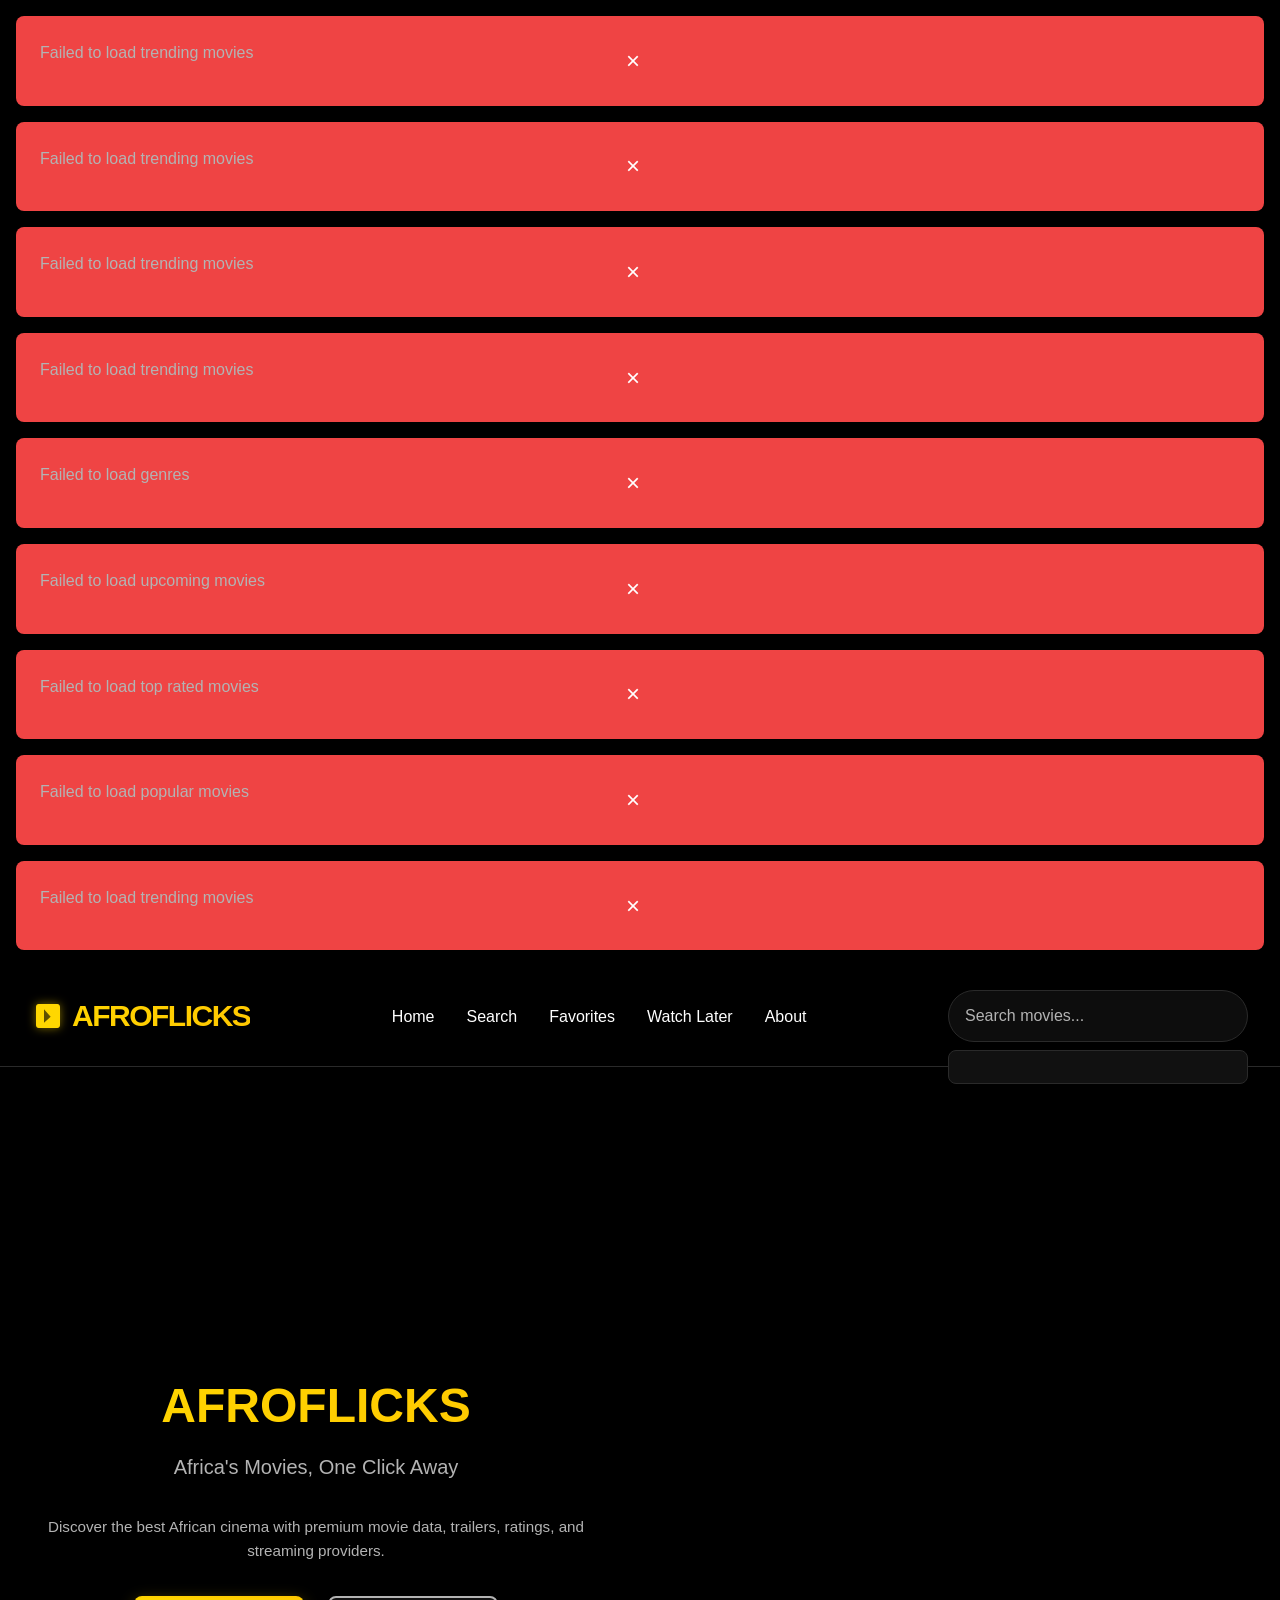
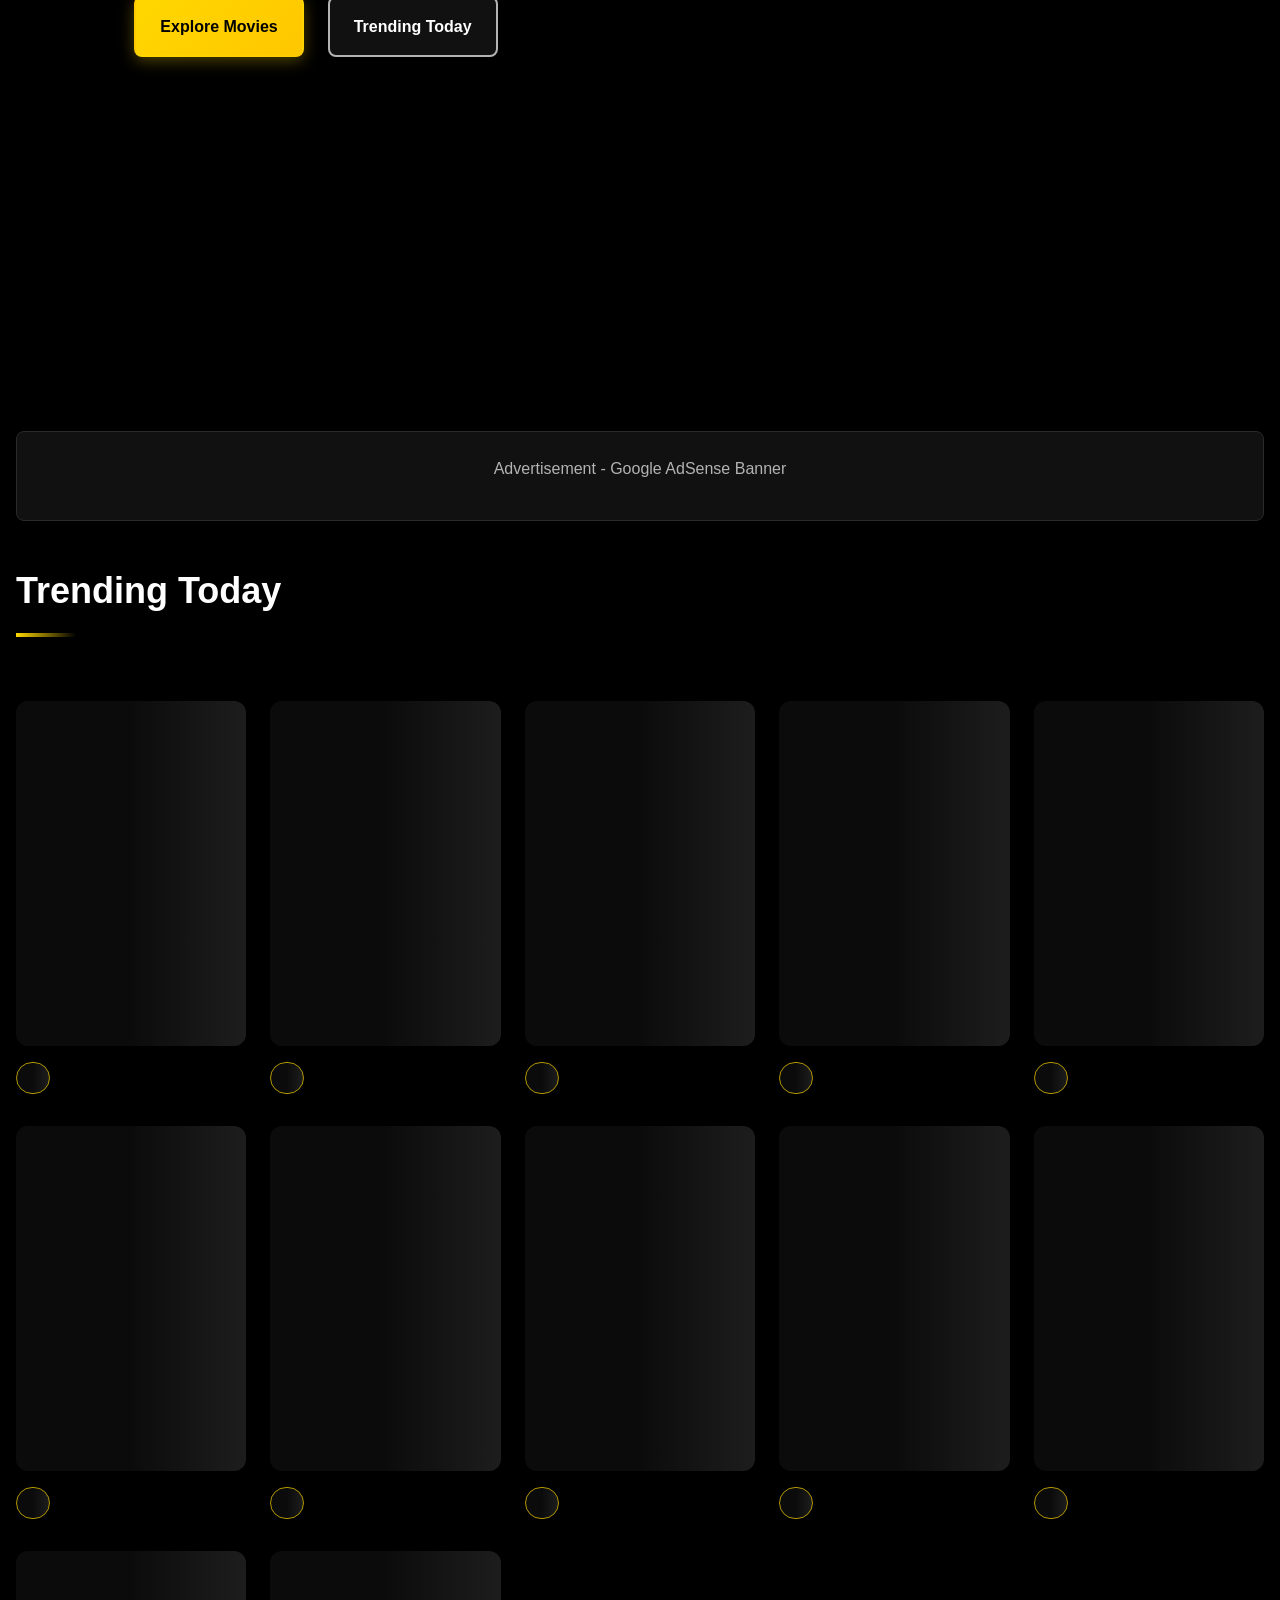
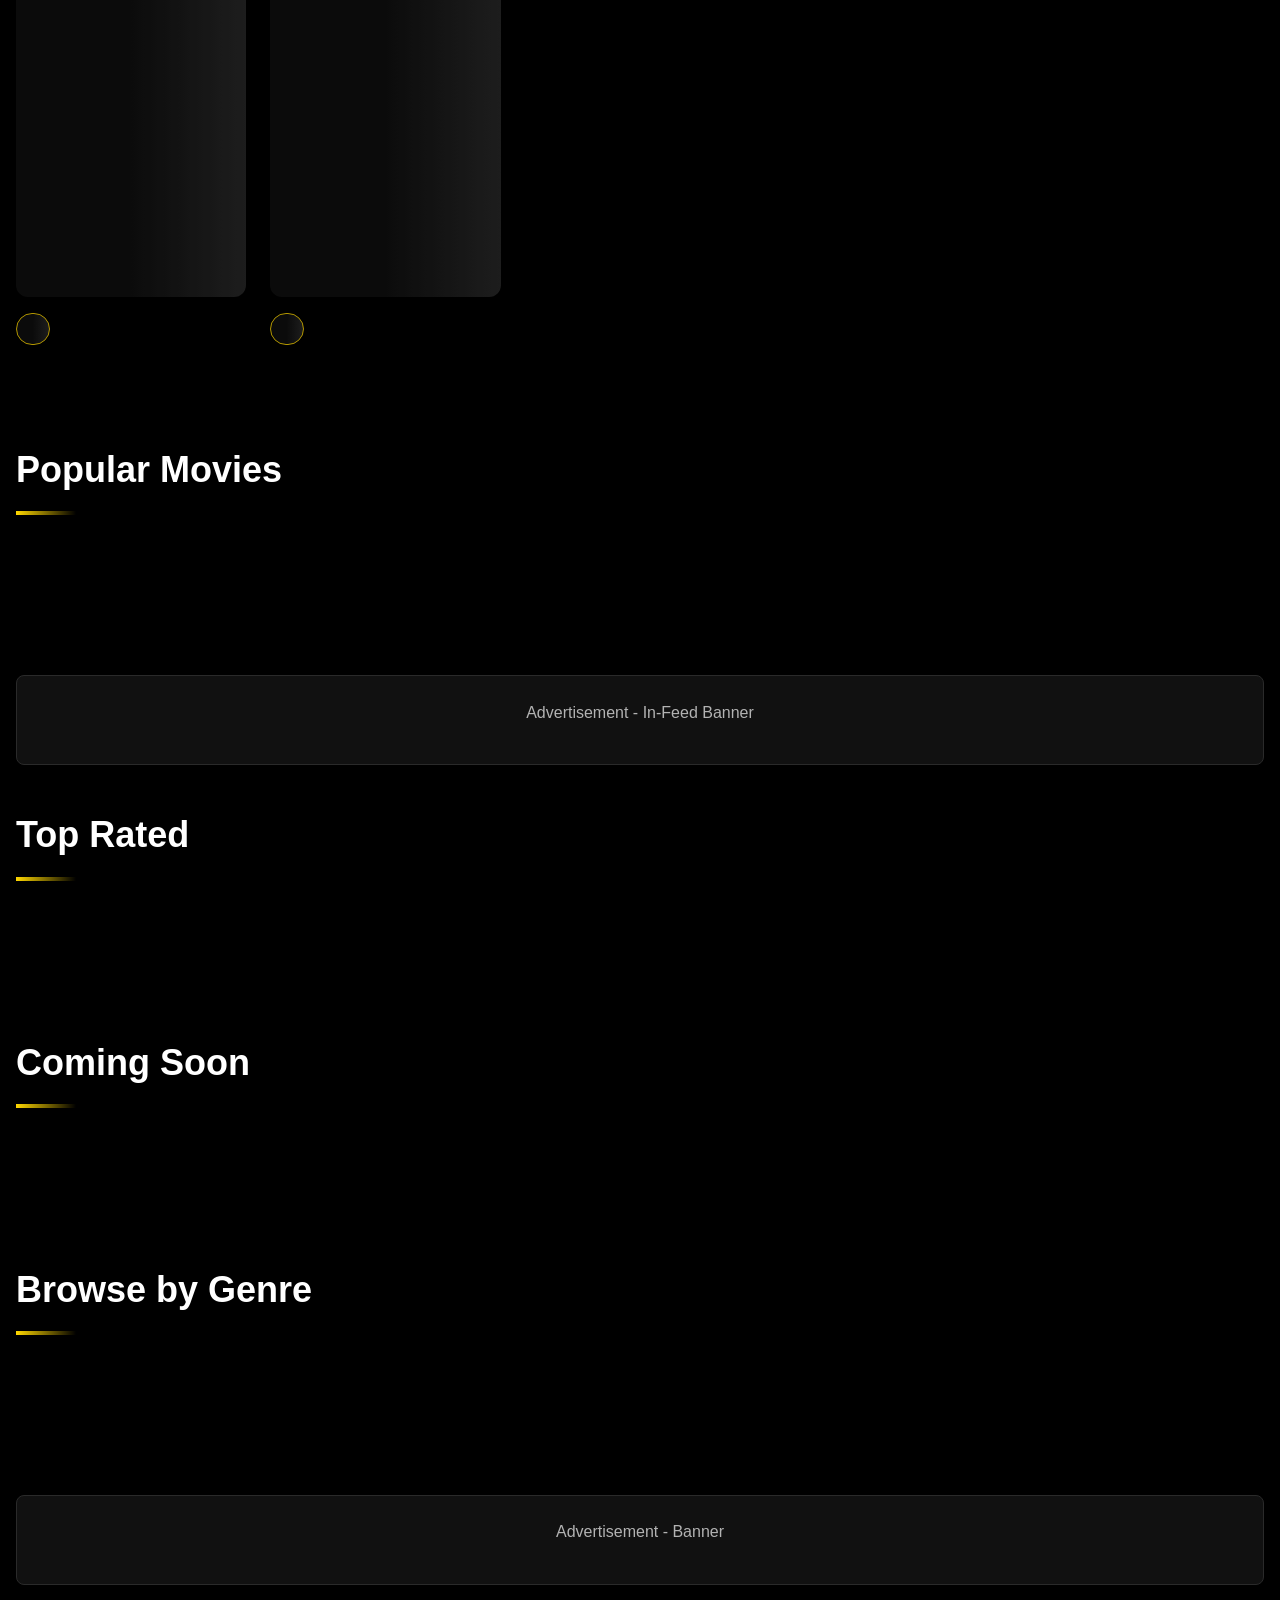
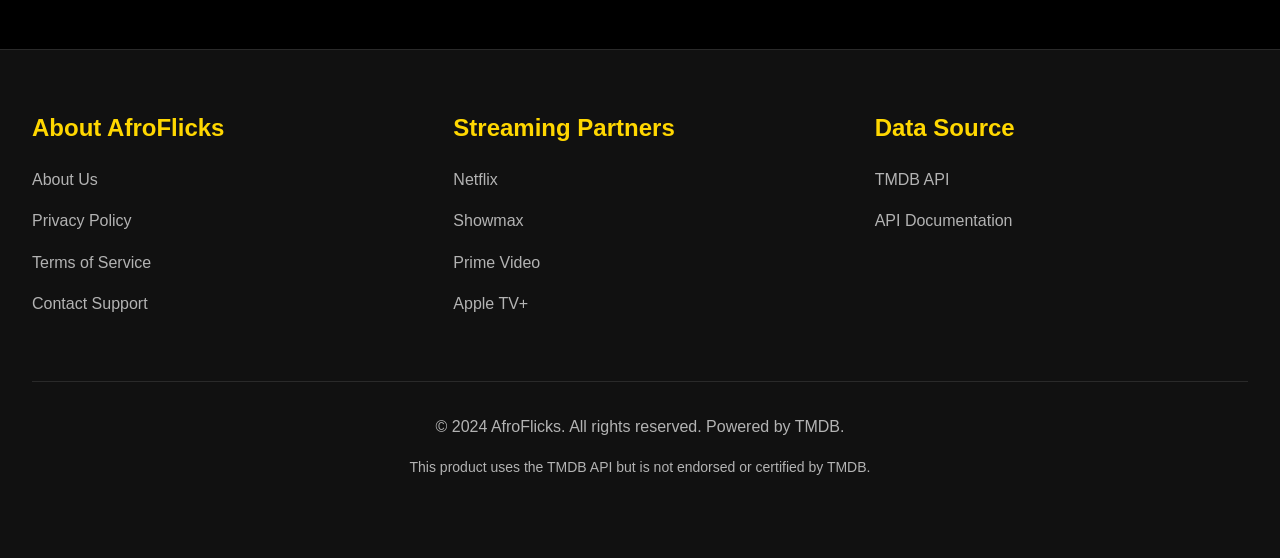
==== index.html @ 107f75e7 "first commit" ====
<!DOCTYPE html>
<html lang="en">
<head>
  <meta charset="UTF-8">
  <meta name="viewport" content="width=device-width, initial-scale=1.0">
  <meta name="description" content="AfroFlicks - Africa's Movies, One Click Away. Discover African movies and stream your favorites. Premium movie discovery platform with ratings, trailers, and streaming providers.">
  <meta name="keywords" content="African movies, streaming, TMDB, movie discovery, trailers">
  <meta name="theme-color" content="#000000">
  <meta name="mobile-web-app-capable" content="yes">
  <meta name="apple-mobile-web-app-capable" content="yes">
  <meta name="apple-mobile-web-app-status-bar-style" content="black-translucent">
  <meta property="og:title" content="AfroFlicks - Africa's Movies, One Click Away">
  <meta property="og:description" content="Discover African movies and stream your favorites. Premium movie discovery platform.">
  <meta property="og:type" content="website">
  <meta property="og:url" content="https://afroflicks.com">
  <meta name="twitter:card" content="summary_large_image">
  <meta name="twitter:title" content="AfroFlicks - Africa's Movies, One Click Away">
  <meta name="twitter:description" content="Discover African movies and stream your favorites. Premium movie discovery platform.">
  <link rel="canonical" href="https://afroflicks.com">
  <link rel="manifest" href="/manifest.json">
  <link rel="icon" type="image/png" sizes="32x32" href="/assets/icons/favicon-32x32.png">
  <link rel="icon" type="image/png" sizes="16x16" href="/assets/icons/favicon-16x16.png">
  <link rel="apple-touch-icon" href="/assets/icons/apple-touch-icon.png">
  <link rel="stylesheet" href="/assets/css/style.css">
  <title>AfroFlicks - Africa's Movies, One Click Away</title>
  <script type="application/ld+json">
  {
    "@context": "https://schema.org",
    "@type": "WebSite",
    "name": "AfroFlicks",
    "url": "https://afroflicks.com",
    "description": "Africa's premium movie discovery platform",
    "potentialAction": {
      "@type": "SearchAction",
      "target": "https://afroflicks.com/search.html?q={search_term_string}",
      "query-input": "required name=search_term_string"
    }
  }
  </script>
</head>
<body>
  <!-- Header -->
  <header role="banner">
    <div class="container">
      <div class="header-container">
        <a href="/" class="logo" aria-label="AfroFlicks home">
          <svg viewBox="0 0 24 24" fill="currentColor" xmlns="http://www.w3.org/2000/svg">
            <path d="M19 3H5c-1.1 0-2 .9-2 2v14c0 1.1.9 2 2 2h14c1.1 0 2-.9 2-2V5c0-1.1-.9-2-2-2zm-5 9.5L9 17V7l5 5.5z"/>
          </svg>
          <span>AFROFLICKS</span>
        </a>

        <nav role="navigation" aria-label="Main navigation">
          <a href="/" class="nav-link">Home</a>
          <a href="/search.html" class="nav-link">Search</a>
          <a href="/favorites.html" class="nav-link">Favorites</a>
          <a href="/watchlater.html" class="nav-link">Watch Later</a>
          <a href="/about.html" class="nav-link">About</a>
        </nav>

        <div class="search-bar">
          <input 
            type="text" 
            id="search-input" 
            placeholder="Search movies..." 
            aria-label="Search for movies"
            autocomplete="off"
          >
          <div id="search-results" aria-live="polite" aria-label="Search results"></div>
        </div>
      </div>
    </div>
  </header>

  <!-- Hero Section -->
  <section class="hero" aria-label="Featured movie">
    <div class="hero-background" id="hero-backdrop"></div>
    <div class="container">
      <div class="hero-content">
        <h1>AFROFLICKS</h1>
        <p>Africa's Movies, One Click Away</p>
        <p style="font-size: 0.95rem; color: var(--color-text-secondary); margin-bottom: var(--spacing-xl);">
          Discover the best African cinema with premium movie data, trailers, ratings, and streaming providers.
        </p>
        <div class="hero-actions">
          <a href="#trending" class="btn btn-primary">Explore Movies</a>
          <a href="#popular" class="btn btn-secondary">Trending Today</a>
        </div>
      </div>
    </div>
  </section>

  <!-- Main Content -->
  <main role="main">
    <div class="container">
      <!-- Ad Banner -->
      <div style="margin-bottom: var(--spacing-2xl); min-height: 90px; background-color: var(--color-bg-surface); border: 1px solid var(--color-border); border-radius: 0.5rem; display: flex; align-items: center; justify-content: center; color: var(--color-text-secondary);">
        <p>Advertisement - Google AdSense Banner</p>
      </div>

      <!-- Trending Today -->
      <section class="section" id="trending">
        <h2 class="section-title">Trending Today</h2>
        <div class="movies-grid" id="trending-movies"></div>
        <div id="infinite-scroll-sentinel"></div>
      </section>

      <!-- Popular Movies -->
      <section class="section" id="popular">
        <h2 class="section-title">Popular Movies</h2>
        <div class="movies-grid" id="popular-movies"></div>
      </section>

      <!-- Ad Banner -->
      <div style="margin: var(--spacing-2xl) 0; min-height: 90px; background-color: var(--color-bg-surface); border: 1px solid var(--color-border); border-radius: 0.5rem; display: flex; align-items: center; justify-content: center; color: var(--color-text-secondary);">
        <p>Advertisement - In-Feed Banner</p>
      </div>

      <!-- Top Rated -->
      <section class="section">
        <h2 class="section-title">Top Rated</h2>
        <div class="movies-grid" id="top-rated-movies"></div>
      </section>

      <!-- Coming Soon -->
      <section class="section">
        <h2 class="section-title">Coming Soon</h2>
        <div class="movies-grid" id="upcoming-movies"></div>
      </section>

      <!-- Genres Section -->
      <section class="section">
        <h2 class="section-title">Browse by Genre</h2>
        <div class="movies-grid" id="genres-container"></div>
      </section>

      <!-- Ad Banner -->
      <div style="margin: var(--spacing-2xl) 0; min-height: 90px; background-color: var(--color-bg-surface); border: 1px solid var(--color-border); border-radius: 0.5rem; display: flex; align-items: center; justify-content: center; color: var(--color-text-secondary);">
        <p>Advertisement - Banner</p>
      </div>
    </div>
  </main>

  <!-- Footer -->
  <footer role="contentinfo">
    <div class="container">
      <div class="footer-content">
        <div class="footer-section">
          <h4>About AfroFlicks</h4>
          <ul>
            <li><a href="/about.html">About Us</a></li>
            <li><a href="/privacy.html">Privacy Policy</a></li>
            <li><a href="/privacy.html">Terms of Service</a></li>
            <li><a href="mailto:support@afroflicks.com">Contact Support</a></li>
          </ul>
        </div>
        <div class="footer-section">
          <h4>Streaming Partners</h4>
          <ul>
            <li><a href="https://www.netflix.com" target="_blank" rel="noopener">Netflix</a></li>
            <li><a href="https://www.showmax.com" target="_blank" rel="noopener">Showmax</a></li>
            <li><a href="https://www.amazon.com/Prime-Video/" target="_blank" rel="noopener">Prime Video</a></li>
            <li><a href="https://www.apple.com/apple-tv-plus/" target="_blank" rel="noopener">Apple TV+</a></li>
          </ul>
        </div>
        <div class="footer-section">
          <h4>Data Source</h4>
          <ul>
            <li><a href="https://www.themoviedb.org/" target="_blank" rel="noopener">TMDB API</a></li>
            <li><a href="https://www.themoviedb.org/settings/api" target="_blank" rel="noopener">API Documentation</a></li>
          </ul>
        </div>
      </div>
      <div class="footer-bottom">
        <p>&copy; 2024 AfroFlicks. All rights reserved. Powered by TMDB.</p>
        <p style="font-size: 0.875rem;">This product uses the TMDB API but is not endorsed or certified by TMDB.</p>
      </div>
    </div>
  </footer>

  <!-- Sticky Mobile Banner -->
  <div style="position: fixed; bottom: 0; left: 0; right: 0; height: 60px; background-color: var(--color-bg-surface); border-top: 1px solid var(--color-border); display: none; align-items: center; justify-content: center; color: var(--color-text-secondary); z-index: 50; max-width: 480px;">
    <p>Advertisement - Sticky Mobile Banner</p>
  </div>

  <script src="/assets/js/config.js"></script>
  <script src="/assets/js/app.js"></script>
  <script src="/assets/js/index.js"></script>
</body>
</html>
---- assets/css/style.css ----
/**
 * AfroFlicks - Main Stylesheet
 * Premium streaming platform CSS
 */

:root {
  /* Colors */
  --color-bg-primary: #000000;
  --color-bg-surface: #111111;
  --color-accent-gold: #FFD700;
  --color-text-primary: #FFFFFF;
  --color-text-secondary: #B3B3B3;
  --color-success: #10B981;
  --color-error: #EF4444;
  --color-warning: #F59E0B;
  --color-border: #2A2A2A;

  /* Typography */
  --font-primary: 'Segoe UI', Tahoma, Geneva, Verdana, sans-serif;
  --font-size-h1: 3rem;
  --font-size-h2: 2.25rem;
  --font-size-h3: 1.875rem;
  --font-size-h4: 1.5rem;
  --font-size-h5: 1.25rem;
  --font-size-h6: 1rem;
  --font-size-body: 1rem;
  --font-size-small: 0.875rem;

  /* Spacing */
  --spacing-xs: 0.25rem;
  --spacing-sm: 0.5rem;
  --spacing-md: 1rem;
  --spacing-lg: 1.5rem;
  --spacing-xl: 2rem;
  --spacing-2xl: 3rem;
  --spacing-3xl: 4rem;

  /* Transitions */
  --transition-fast: 150ms ease-in-out;
  --transition-normal: 300ms ease-in-out;
  --transition-slow: 500ms ease-in-out;

  /* Shadows */
  --shadow-sm: 0 1px 2px rgba(0, 0, 0, 0.05);
  --shadow-md: 0 4px 6px rgba(0, 0, 0, 0.1);
  --shadow-lg: 0 10px 15px rgba(0, 0, 0, 0.1);
  --shadow-xl: 0 20px 25px rgba(0, 0, 0, 0.1);
  --shadow-gold: 0 0 20px rgba(255, 215, 0, 0.3);

  /* Z-index */
  --z-dropdown: 100;
  --z-sticky: 200;
  --z-fixed: 300;
  --z-modal: 400;
  --z-tooltip: 500;
}

/* Global Reset */
* {
  margin: 0;
  padding: 0;
  box-sizing: border-box;
}

html {
  scroll-behavior: smooth;
  font-size: 16px;
}

body {
  font-family: var(--font-primary);
  background-color: var(--color-bg-primary);
  color: var(--color-text-primary);
  line-height: 1.6;
  overflow-x: hidden;
}

/* Typography */
h1, h2, h3, h4, h5, h6 {
  font-weight: 600;
  line-height: 1.2;
  margin-bottom: var(--spacing-md);
}

h1 { font-size: var(--font-size-h1); }
h2 { font-size: var(--font-size-h2); }
h3 { font-size: var(--font-size-h3); }
h4 { font-size: var(--font-size-h4); }
h5 { font-size: var(--font-size-h5); }
h6 { font-size: var(--font-size-h6); }

p {
  margin-bottom: var(--spacing-md);
  color: var(--color-text-secondary);
}

a {
  color: var(--color-accent-gold);
  text-decoration: none;
  transition: color var(--transition-fast);
}

a:hover {
  color: var(--color-text-primary);
}

/* Buttons */
.btn {
  display: inline-flex;
  align-items: center;
  justify-content: center;
  gap: var(--spacing-sm);
  padding: var(--spacing-md) var(--spacing-lg);
  border: 2px solid transparent;
  border-radius: 0.5rem;
  font-size: var(--font-size-body);
  font-weight: 600;
  cursor: pointer;
  transition: all var(--transition-normal);
  text-decoration: none;
  white-space: nowrap;
}

.btn:active {
  transform: scale(0.98);
}

.btn-primary {
  background: linear-gradient(135deg, var(--color-accent-gold) 0%, #FFC700 100%);
  color: var(--color-bg-primary);
  box-shadow: 0 4px 15px rgba(255, 215, 0, 0.3);
}

.btn-primary:hover {
  transform: translateY(-2px);
  box-shadow: 0 6px 20px rgba(255, 215, 0, 0.4);
}

.btn-secondary {
  background-color: var(--color-bg-surface);
  color: var(--color-text-primary);
  border-color: var(--color-text-secondary);
}

.btn-secondary:hover {
  background-color: var(--color-border);
  border-color: var(--color-accent-gold);
}

.btn-ghost {
  background: transparent;
  color: var(--color-accent-gold);
  border-color: var(--color-accent-gold);
}

.btn-ghost:hover {
  background-color: rgba(255, 215, 0, 0.1);
}

.btn-sm {
  padding: var(--spacing-sm) var(--spacing-md);
  font-size: var(--font-size-small);
}

.btn-lg {
  padding: var(--spacing-lg) var(--spacing-2xl);
  font-size: 1.125rem;
}

/* Forms */
input[type="text"],
input[type="email"],
input[type="password"],
input[type="number"],
textarea,
select {
  width: 100%;
  padding: var(--spacing-md);
  background-color: var(--color-bg-surface);
  border: 1px solid var(--color-border);
  border-radius: 0.5rem;
  color: var(--color-text-primary);
  font-family: inherit;
  font-size: var(--font-size-body);
  transition: border-color var(--transition-normal);
}

input[type="text"]:focus,
input[type="email"]:focus,
input[type="password"]:focus,
input[type="number"]:focus,
textarea:focus,
select:focus {
  outline: none;
  border-color: var(--color-accent-gold);
  box-shadow: 0 0 0 3px rgba(255, 215, 0, 0.1);
}

input[type="text"]::placeholder,
textarea::placeholder {
  color: var(--color-text-secondary);
}

textarea {
  resize: vertical;
  min-height: 120px;
}

/* Layout */
.container {
  width: 100%;
  max-width: 1440px;
  margin: 0 auto;
  padding: 0 var(--spacing-md);
}

.grid {
  display: grid;
  gap: var(--spacing-lg);
}

.grid-2 { grid-template-columns: repeat(2, 1fr); }
.grid-3 { grid-template-columns: repeat(3, 1fr); }
.grid-4 { grid-template-columns: repeat(4, 1fr); }
.grid-6 { grid-template-columns: repeat(6, 1fr); }

/* Header & Navigation */
header {
  background: linear-gradient(180deg, rgba(0, 0, 0, 0.8) 0%, rgba(0, 0, 0, 0.4) 100%);
  border-bottom: 1px solid var(--color-border);
  position: sticky;
  top: 0;
  z-index: var(--z-sticky);
  backdrop-filter: blur(10px);
}

.header-container {
  display: flex;
  align-items: center;
  justify-content: space-between;
  padding: var(--spacing-lg) var(--spacing-md);
}

.logo {
  font-size: var(--font-size-h3);
  font-weight: 900;
  letter-spacing: -0.05em;
  background: linear-gradient(135deg, var(--color-accent-gold) 0%, #FFC700 100%);
  -webkit-background-clip: text;
  -webkit-text-fill-color: transparent;
  background-clip: text;
  text-decoration: none;
  display: flex;
  align-items: center;
  gap: var(--spacing-sm);
  transition: transform var(--transition-normal);
}

.logo:hover {
  transform: scale(1.05);
  filter: drop-shadow(0 0 10px rgba(255, 215, 0, 0.5));
}

.logo svg {
  width: 32px;
  height: 32px;
  filter: drop-shadow(0 0 5px rgba(255, 215, 0, 0.5));
}

nav {
  display: flex;
  gap: var(--spacing-xl);
  align-items: center;
}

nav a {
  color: var(--color-text-primary);
  font-weight: 500;
  position: relative;
  transition: color var(--transition-normal);
}

nav a:hover {
  color: var(--color-accent-gold);
}

nav a::after {
  content: '';
  position: absolute;
  bottom: -4px;
  left: 0;
  width: 0;
  height: 2px;
  background: var(--color-accent-gold);
  transition: width var(--transition-normal);
}

nav a:hover::after {
  width: 100%;
}

.search-bar {
  flex: 1;
  max-width: 300px;
  position: relative;
}

.search-bar input {
  width: 100%;
  padding: var(--spacing-md);
  background-color: rgba(17, 17, 17, 0.8);
  border: 1px solid var(--color-border);
  border-radius: 999px;
  color: var(--color-text-primary);
  font-size: var(--font-size-body);
}

.search-bar input::placeholder {
  color: var(--color-text-secondary);
}

#search-results {
  position: absolute;
  top: 100%;
  left: 0;
  right: 0;
  background-color: var(--color-bg-surface);
  border: 1px solid var(--color-border);
  border-radius: 0.5rem;
  margin-top: var(--spacing-sm);
  max-height: 400px;
  overflow-y: auto;
  z-index: var(--z-dropdown);
  display: grid;
  grid-template-columns: repeat(auto-fill, minmax(100px, 1fr));
  gap: var(--spacing-sm);
  padding: var(--spacing-md);
}

/* Hero Section */
.hero {
  position: relative;
  height: 100vh;
  display: flex;
  align-items: center;
  justify-content: center;
  overflow: hidden;
  margin-bottom: var(--spacing-3xl);
}

.hero-background {
  position: absolute;
  top: 0;
  left: 0;
  width: 100%;
  height: 100%;
  background-size: cover;
  background-position: center;
  background-attachment: fixed;
  z-index: 1;
}

.hero-background::before {
  content: '';
  position: absolute;
  top: 0;
  left: 0;
  width: 100%;
  height: 100%;
  background: linear-gradient(
    180deg,
    rgba(0, 0, 0, 0.3) 0%,
    rgba(0, 0, 0, 0.6) 50%,
    rgba(0, 0, 0, 0.9) 100%
  );
}

.hero-content {
  position: relative;
  z-index: 2;
  text-align: center;
  max-width: 600px;
  animation: fadeInUp 1s ease-out;
}

.hero-content h1 {
  font-size: var(--font-size-h1);
  margin-bottom: var(--spacing-md);
  background: linear-gradient(135deg, var(--color-accent-gold) 0%, #FFC700 100%);
  -webkit-background-clip: text;
  -webkit-text-fill-color: transparent;
  background-clip: text;
}

.hero-content p {
  font-size: 1.25rem;
  margin-bottom: var(--spacing-xl);
  color: var(--color-text-secondary);
}

.hero-actions {
  display: flex;
  gap: var(--spacing-lg);
  justify-content: center;
  flex-wrap: wrap;
}

/* Movies Grid */
.movies-grid {
  display: grid;
  grid-template-columns: repeat(auto-fill, minmax(200px, 1fr));
  gap: var(--spacing-lg);
  padding: var(--spacing-xl) 0;
}

.section {
  margin-bottom: var(--spacing-3xl);
}

.section-title {
  font-size: var(--font-size-h2);
  margin-bottom: var(--spacing-xl);
  position: relative;
  padding-bottom: var(--spacing-lg);
}

.section-title::after {
  content: '';
  position: absolute;
  bottom: 0;
  left: 0;
  width: 60px;
  height: 4px;
  background: linear-gradient(90deg, var(--color-accent-gold) 0%, transparent 100%);
}

/* Movie Cards */
.movie-card {
  position: relative;
  cursor: pointer;
  height: 100%;
  transition: transform var(--transition-normal);
}

.movie-card:hover {
  transform: translateY(-8px);
}

.card-image {
  position: relative;
  width: 100%;
  aspect-ratio: 2 / 3;
  overflow: hidden;
  border-radius: 0.75rem;
  background-color: var(--color-bg-surface);
  box-shadow: var(--shadow-lg);
}

.movie-poster {
  width: 100%;
  height: 100%;
  object-fit: cover;
  transition: transform var(--transition-normal);
}

.card-image:hover .movie-poster {
  transform: scale(1.1);
}

.card-overlay {
  position: absolute;
  top: 0;
  left: 0;
  width: 100%;
  height: 100%;
  background: linear-gradient(
    180deg,
    rgba(0, 0, 0, 0.2) 0%,
    rgba(0, 0, 0, 0.8) 100%
  );
  opacity: 0;
  display: flex;
  flex-direction: column;
  justify-content: flex-end;
  padding: var(--spacing-lg);
  transition: opacity var(--transition-normal);
}

.movie-card:hover .card-overlay {
  opacity: 1;
}

.card-actions {
  display: flex;
  gap: var(--spacing-md);
  margin-bottom: var(--spacing-lg);
  justify-content: center;
}

.card-actions button {
  width: 40px;
  height: 40px;
  border-radius: 50%;
  background-color: rgba(255, 215, 0, 0.2);
  border: 1px solid var(--color-accent-gold);
  color: var(--color-accent-gold);
  display: flex;
  align-items: center;
  justify-content: center;
  cursor: pointer;
  transition: all var(--transition-normal);
}

.card-actions button:hover,
.card-actions button.active {
  background-color: var(--color-accent-gold);
  color: var(--color-bg-primary);
  transform: scale(1.1);
}

.card-actions button svg {
  width: 20px;
  height: 20px;
}

.card-info {
  text-align: center;
}

.card-title {
  font-size: var(--font-size-h6);
  font-weight: 600;
  margin-bottom: var(--spacing-sm);
  line-height: 1.3;
}

.card-year {
  font-size: var(--font-size-small);
  color: var(--color-text-secondary);
}

.card-rating {
  padding-top: var(--spacing-md);
}

.rating-badge {
  display: inline-flex;
  align-items: center;
  gap: var(--spacing-xs);
  background-color: var(--color-bg-surface);
  padding: var(--spacing-sm) var(--spacing-md);
  border-radius: 999px;
  border: 1px solid var(--color-accent-gold);
  font-size: var(--font-size-small);
  font-weight: 600;
}

.rating-value {
  color: var(--color-accent-gold);
}

.rating-label {
  color: var(--color-text-secondary);
  font-size: 0.75rem;
}

/* Skeleton Loaders */
.skeleton {
  opacity: 0.7;
  animation: shimmer 2s infinite;
}

.skeleton-poster {
  background: linear-gradient(
    90deg,
    var(--color-bg-surface) 25%,
    var(--color-border) 50%,
    var(--color-bg-surface) 75%
  );
  background-size: 200% 100%;
  animation: shimmer 2s infinite;
}

.skeleton-rating {
  background: linear-gradient(
    90deg,
    var(--color-bg-surface) 25%,
    var(--color-border) 50%,
    var(--color-bg-surface) 75%
  );
  background-size: 200% 100%;
  animation: shimmer 2s infinite;
  height: 32px;
  border-radius: 999px;
}

@keyframes shimmer {
  0% { background-position: 200% 0; }
  100% { background-position: -200% 0; }
}

/* Animations */
@keyframes fadeInUp {
  from {
    opacity: 0;
    transform: translateY(30px);
  }
  to {
    opacity: 1;
    transform: translateY(0);
  }
}

@keyframes slideInRight {
  from {
    opacity: 0;
    transform: translateX(30px);
  }
  to {
    opacity: 1;
    transform: translateX(0);
  }
}

@keyframes scaleIn {
  from {
    opacity: 0;
    transform: scale(0.9);
  }
  to {
    opacity: 1;
    transform: scale(1);
  }
}

.fade-in-up {
  animation: fadeInUp var(--transition-normal);
}

.slide-in-right {
  animation: slideInRight var(--transition-normal);
}

.scale-in {
  animation: scaleIn var(--transition-normal);
}

/* Notifications */
.notification {
  position: fixed;
  bottom: 20px;
  right: 20px;
  background-color: var(--color-success);
  color: white;
  padding: var(--spacing-md) var(--spacing-lg);
  border-radius: 0.5rem;
  box-shadow: var(--shadow-xl);
  opacity: 0;
  transform: translateY(10px);
  transition: all var(--transition-normal);
  z-index: var(--z-modal);
}

.notification.show {
  opacity: 1;
  transform: translateY(0);
}

/* Error Banner */
.error-banner {
  background-color: var(--color-error);
  color: white;
  padding: var(--spacing-lg);
  margin: var(--spacing-md);
  border-radius: 0.5rem;
  animation: slideInRight var(--transition-normal);
}

.error-content {
  display: flex;
  justify-content: space-between;
  align-items: center;
  gap: var(--spacing-lg);
}

.error-content button {
  background: transparent;
  border: none;
  color: white;
  font-size: 1.5rem;
  cursor: pointer;
  padding: 0;
}

/* Movie Details Page */
.movie-header {
  position: relative;
  height: 500px;
  overflow: hidden;
  margin-bottom: var(--spacing-3xl);
}

.movie-backdrop {
  position: absolute;
  width: 100%;
  height: 100%;
  background-size: cover;
  background-position: center;
  z-index: 1;
}

.movie-backdrop::before {
  content: '';
  position: absolute;
  top: 0;
  left: 0;
  width: 100%;
  height: 100%;
  background: linear-gradient(
    90deg,
    rgba(0, 0, 0, 0.9) 0%,
    rgba(0, 0, 0, 0.5) 50%,
    transparent 100%
  );
}

.movie-header-content {
  position: relative;
  z-index: 2;
  display: grid;
  grid-template-columns: 200px 1fr;
  gap: var(--spacing-xl);
  align-items: flex-end;
  height: 100%;
  padding: var(--spacing-2xl);
}

.movie-poster-large {
  width: 200px;
  height: auto;
  border-radius: 1rem;
  box-shadow: var(--shadow-xl);
}

.movie-info-header h1 {
  font-size: var(--font-size-h1);
  margin-bottom: var(--spacing-md);
  background: linear-gradient(135deg, var(--color-accent-gold) 0%, #FFC700 100%);
  -webkit-background-clip: text;
  -webkit-text-fill-color: transparent;
  background-clip: text;
}

.movie-meta {
  display: flex;
  gap: var(--spacing-lg);
  flex-wrap: wrap;
  margin-bottom: var(--spacing-lg);
}

.meta-item {
  display: flex;
  flex-direction: column;
  gap: var(--spacing-xs);
}

.meta-label {
  font-size: var(--font-size-small);
  color: var(--color-text-secondary);
  text-transform: uppercase;
  font-weight: 600;
}

.meta-value {
  font-size: var(--font-size-body);
  color: var(--color-text-primary);
}

.movie-rating-large {
  display: flex;
  align-items: center;
  gap: var(--spacing-md);
}

.rating-circle {
  width: 80px;
  height: 80px;
  border-radius: 50%;
  background: conic-gradient(
    var(--color-accent-gold) 0% 70%,
    var(--color-border) 70% 100%
  );
  display: flex;
  align-items: center;
  justify-content: center;
  font-weight: 700;
  font-size: 1.5rem;
}

.rating-circle-text {
  display: flex;
  flex-direction: column;
  gap: var(--spacing-xs);
}

.rating-score {
  color: var(--color-accent-gold);
  font-size: 1.5rem;
  font-weight: 700;
}

.rating-count {
  color: var(--color-text-secondary);
  font-size: var(--font-size-small);
}

/* Tabs */
.tabs {
  display: flex;
  gap: var(--spacing-lg);
  border-bottom: 1px solid var(--color-border);
  margin-bottom: var(--spacing-xl);
  overflow-x: auto;
}

.tab {
  padding: var(--spacing-md) var(--spacing-lg);
  background: transparent;
  border: none;
  color: var(--color-text-secondary);
  cursor: pointer;
  font-weight: 600;
  transition: all var(--transition-normal);
  position: relative;
  white-space: nowrap;
}

.tab:hover {
  color: var(--color-text-primary);
}

.tab.active {
  color: var(--color-accent-gold);
}

.tab.active::after {
  content: '';
  position: absolute;
  bottom: -1px;
  left: 0;
  right: 0;
  height: 2px;
  background: var(--color-accent-gold);
}

.tab-content {
  display: none;
}

.tab-content.active {
  display: block;
  animation: fadeInUp var(--transition-normal);
}

/* Cast Grid */
.cast-grid {
  display: grid;
  grid-template-columns: repeat(auto-fill, minmax(150px, 1fr));
  gap: var(--spacing-lg);
}

.cast-member {
  text-align: center;
}

.cast-image {
  width: 100%;
  aspect-ratio: 1 / 1;
  border-radius: 0.75rem;
  object-fit: cover;
  margin-bottom: var(--spacing-md);
  background-color: var(--color-bg-surface);
}

.cast-name {
  font-weight: 600;
  margin-bottom: var(--spacing-xs);
}

.cast-character {
  color: var(--color-text-secondary);
  font-size: var(--font-size-small);
}

/* Streaming Providers */
.streaming-providers {
  display: flex;
  gap: var(--spacing-lg);
  flex-wrap: wrap;
  align-items: center;
}

.provider-item {
  display: flex;
  flex-direction: column;
  align-items: center;
  gap: var(--spacing-md);
}

.provider-logo {
  width: 60px;
  height: 60px;
  border-radius: 0.5rem;
  object-fit: cover;
  background-color: var(--color-bg-surface);
}

.provider-name {
  font-size: var(--font-size-small);
  text-align: center;
}

/* Affiliate Buttons */
.affiliate-section {
  background-color: var(--color-bg-surface);
  padding: var(--spacing-xl);
  border-radius: 1rem;
  margin: var(--spacing-xl) 0;
  border: 1px solid var(--color-border);
}

.affiliate-button {
  background: linear-gradient(135deg, var(--color-accent-gold) 0%, #FFC700 100%);
  color: var(--color-bg-primary);
  padding: var(--spacing-lg) var(--spacing-2xl);
  border: none;
  border-radius: 0.75rem;
  font-weight: 600;
  cursor: pointer;
  transition: all var(--transition-normal);
  display: inline-flex;
  align-items: center;
  gap: var(--spacing-md);
}

.affiliate-button:hover {
  transform: translateY(-2px);
  box-shadow: var(--shadow-gold);
}

/* Footer */
footer {
  background-color: var(--color-bg-surface);
  border-top: 1px solid var(--color-border);
  padding: var(--spacing-3xl) var(--spacing-md);
  margin-top: var(--spacing-3xl);
}

.footer-content {
  display: grid;
  grid-template-columns: repeat(auto-fit, minmax(250px, 1fr));
  gap: var(--spacing-2xl);
  margin-bottom: var(--spacing-2xl);
}

.footer-section h4 {
  margin-bottom: var(--spacing-lg);
  color: var(--color-accent-gold);
}

.footer-section ul {
  list-style: none;
}

.footer-section li {
  margin-bottom: var(--spacing-md);
}

.footer-section a {
  color: var(--color-text-secondary);
  transition: color var(--transition-normal);
}

.footer-section a:hover {
  color: var(--color-accent-gold);
}

.footer-bottom {
  border-top: 1px solid var(--color-border);
  padding-top: var(--spacing-xl);
  text-align: center;
  color: var(--color-text-secondary);
}

.footer-bottom p {
  margin-bottom: var(--spacing-md);
}

/* Favorites & Watch Later Pages */
.empty-state {
  text-align: center;
  padding: var(--spacing-3xl);
}

.empty-state-icon {
  font-size: 4rem;
  margin-bottom: var(--spacing-lg);
}

.empty-state h2 {
  margin-bottom: var(--spacing-md);
}

.empty-state p {
  margin-bottom: var(--spacing-lg);
}

/* 404 Page */
.error-page {
  min-height: 100vh;
  display: flex;
  align-items: center;
  justify-content: center;
  text-align: center;
}

.error-content {
  max-width: 600px;
}

.error-code {
  font-size: 8rem;
  font-weight: 900;
  background: linear-gradient(135deg, var(--color-accent-gold) 0%, #FFC700 100%);
  -webkit-background-clip: text;
  -webkit-text-fill-color: transparent;
  background-clip: text;
  margin-bottom: var(--spacing-lg);
}

.error-content h1 {
  margin-bottom: var(--spacing-md);
}

/* Mobile Responsive */
@media (max-width: 1024px) {
  :root {
    --font-size-h1: 2.25rem;
    --font-size-h2: 1.875rem;
    --font-size-h3: 1.5rem;
  }

  .grid-2 { grid-template-columns: 1fr; }
  .grid-3 { grid-template-columns: repeat(2, 1fr); }
  .grid-4 { grid-template-columns: repeat(2, 1fr); }
  .grid-6 { grid-template-columns: repeat(3, 1fr); }

  nav {
    gap: var(--spacing-lg);
  }

  .search-bar {
    max-width: 200px;
  }

  .hero {
    height: 600px;
  }

  .movies-grid {
    grid-template-columns: repeat(auto-fill, minmax(150px, 1fr));
    gap: var(--spacing-md);
  }

  .movie-header-content {
    grid-template-columns: 150px 1fr;
    gap: var(--spacing-lg);
    padding: var(--spacing-lg);
  }

  .movie-poster-large {
    width: 150px;
  }

  .cast-grid {
    grid-template-columns: repeat(auto-fill, minmax(120px, 1fr));
  }
}

@media (max-width: 768px) {
  :root {
    --font-size-h1: 1.875rem;
    --font-size-h2: 1.5rem;
    --font-size-h3: 1.25rem;
    --spacing-xl: 1.5rem;
    --spacing-2xl: 2rem;
  }

  .header-container {
    flex-wrap: wrap;
    padding: var(--spacing-md);
  }

  nav {
    display: none;
    position: absolute;
    top: 100%;
    left: 0;
    right: 0;
    background-color: var(--color-bg-surface);
    flex-direction: column;
    padding: var(--spacing-lg);
    gap: var(--spacing-md);
  }

  nav.active {
    display: flex;
  }

  .search-bar {
    flex-basis: 100%;
    max-width: none;
  }

  .logo {
    font-size: var(--font-size-h4);
  }

  .hero {
    height: 400px;
  }

  .hero-content h1 {
    font-size: 1.5rem;
  }

  .hero-actions {
    gap: var(--spacing-md);
  }

  .btn {
    padding: var(--spacing-md) var(--spacing-lg);
    font-size: var(--font-size-small);
  }

  .movies-grid {
    grid-template-columns: repeat(auto-fill, minmax(120px, 1fr));
    gap: var(--spacing-md);
  }

  .grid-3 { grid-template-columns: 1fr; }
  .grid-4 { grid-template-columns: repeat(2, 1fr); }
  .grid-6 { grid-template-columns: repeat(2, 1fr); }

  .movie-header {
    height: 300px;
  }

  .movie-header-content {
    grid-template-columns: 100px 1fr;
    gap: var(--spacing-md);
    padding: var(--spacing-md);
  }

  .movie-poster-large {
    width: 100px;
  }

  .movie-info-header h1 {
    font-size: var(--font-size-h4);
  }

  .cast-grid {
    grid-template-columns: repeat(auto-fill, minmax(100px, 1fr));
  }

  .tabs {
    gap: var(--spacing-md);
  }

  .tab {
    padding: var(--spacing-md);
    font-size: var(--font-size-small);
  }

  #search-results {
    grid-template-columns: repeat(auto-fill, minmax(80px, 1fr));
  }

  .footer-content {
    grid-template-columns: 1fr;
  }

  .notification {
    bottom: 10px;
    right: 10px;
    left: 10px;
  }
}

@media (max-width: 480px) {
  :root {
    --font-size-h1: 1.5rem;
    --font-size-h2: 1.25rem;
    --font-size-h3: 1rem;
    --spacing-lg: 1rem;
    --spacing-xl: 1.25rem;
    --spacing-2xl: 1.5rem;
  }

  .container {
    padding: 0 var(--spacing-md);
  }

  header {
    padding: var(--spacing-md) 0;
  }

  .hero {
    height: 350px;
  }

  .hero-actions {
    flex-direction: column;
    gap: var(--spacing-md);
  }

  .btn {
    width: 100%;
  }

  .movies-grid {
    grid-template-columns: repeat(auto-fill, minmax(100px, 1fr));
  }

  .movie-header-content {
    grid-template-columns: 80px 1fr;
    gap: var(--spacing-sm);
  }

  .movie-poster-large {
    width: 80px;
  }

  .error-code {
    font-size: 4rem;
  }

  .meta-item {
    flex-basis: 100%;
  }

  .streaming-providers {
    justify-content: center;
  }
}

/* Accessibility */
a:focus-visible,
button:focus-visible,
input:focus-visible {
  outline: 2px solid var(--color-accent-gold);
  outline-offset: 2px;
}

.sr-only {
  position: absolute;
  width: 1px;
  height: 1px;
  padding: 0;
  margin: -1px;
  overflow: hidden;
  clip: rect(0, 0, 0, 0);
  white-space: nowrap;
  border-width: 0;
}

/* Print Styles */
@media print {
  header, footer, .btn-favorite, .btn-watch-later {
    display: none;
  }

  body {
    background: white;
    color: black;
  }
}
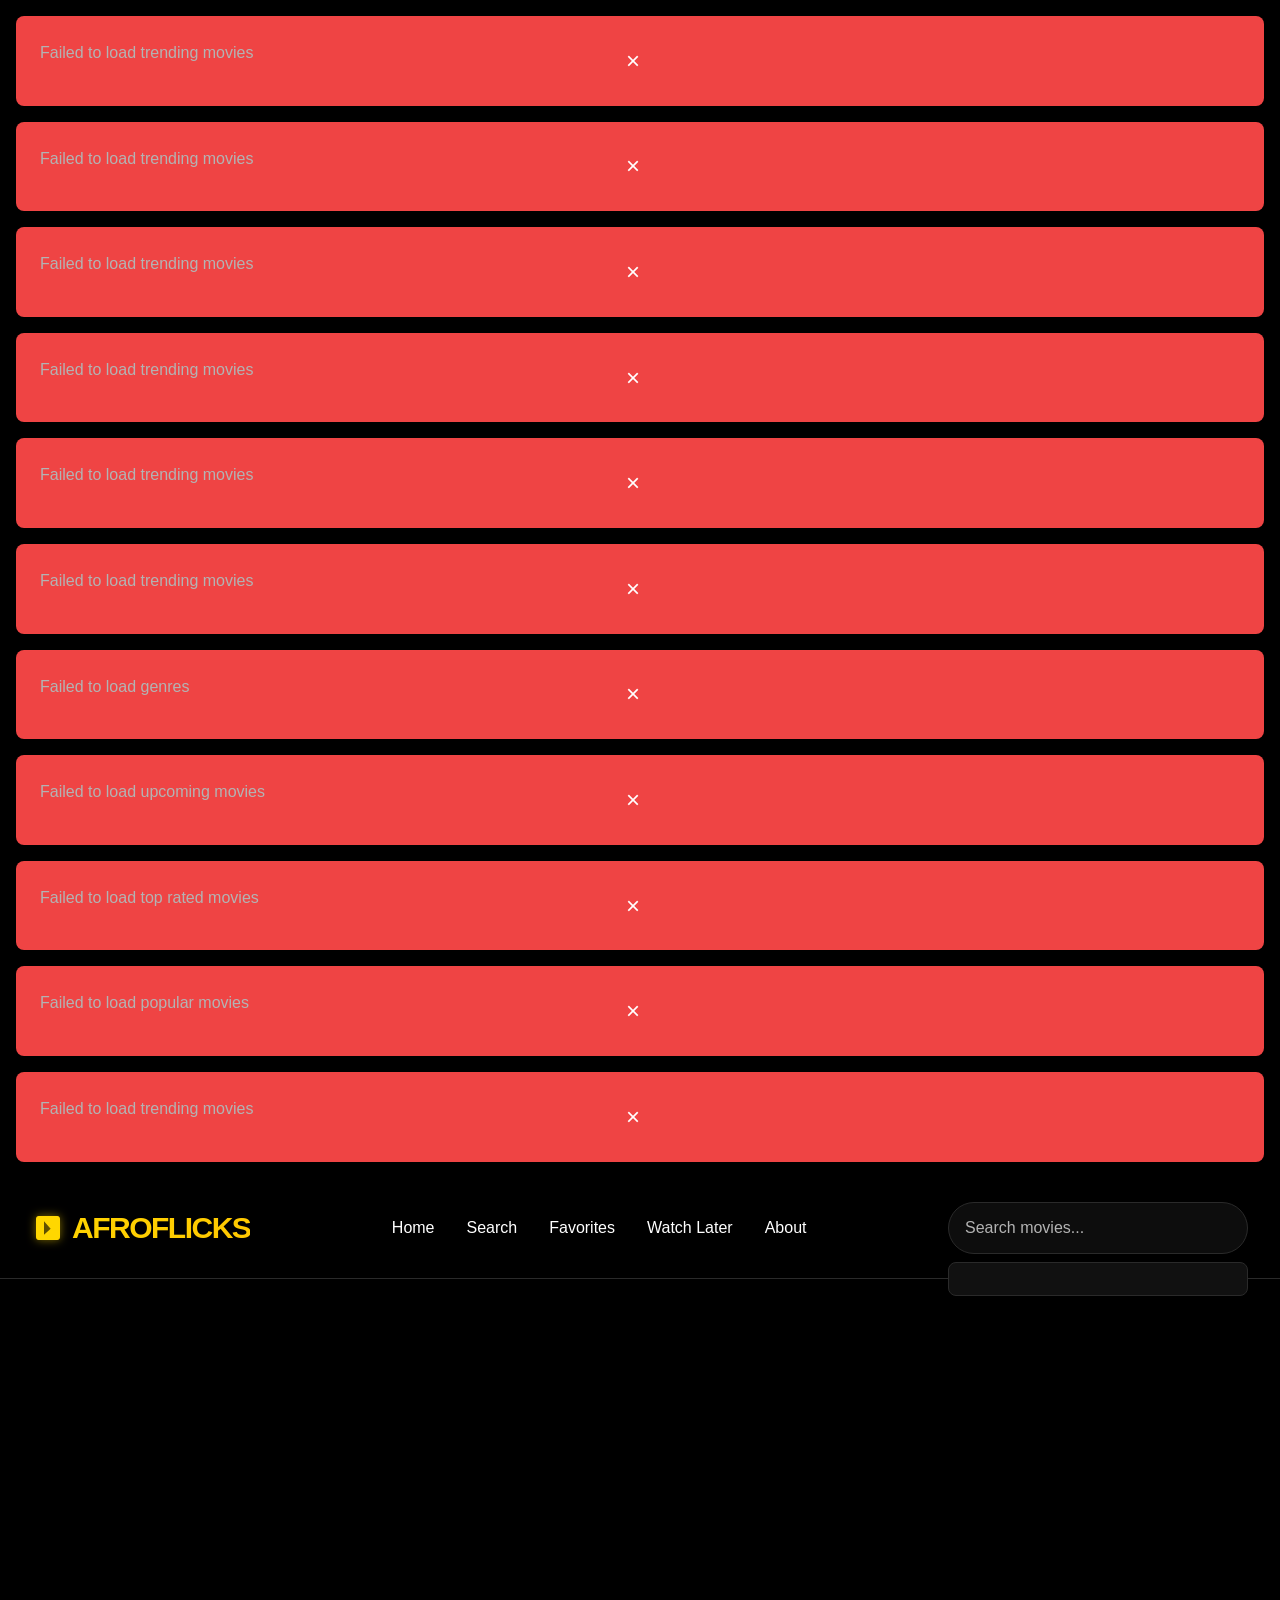
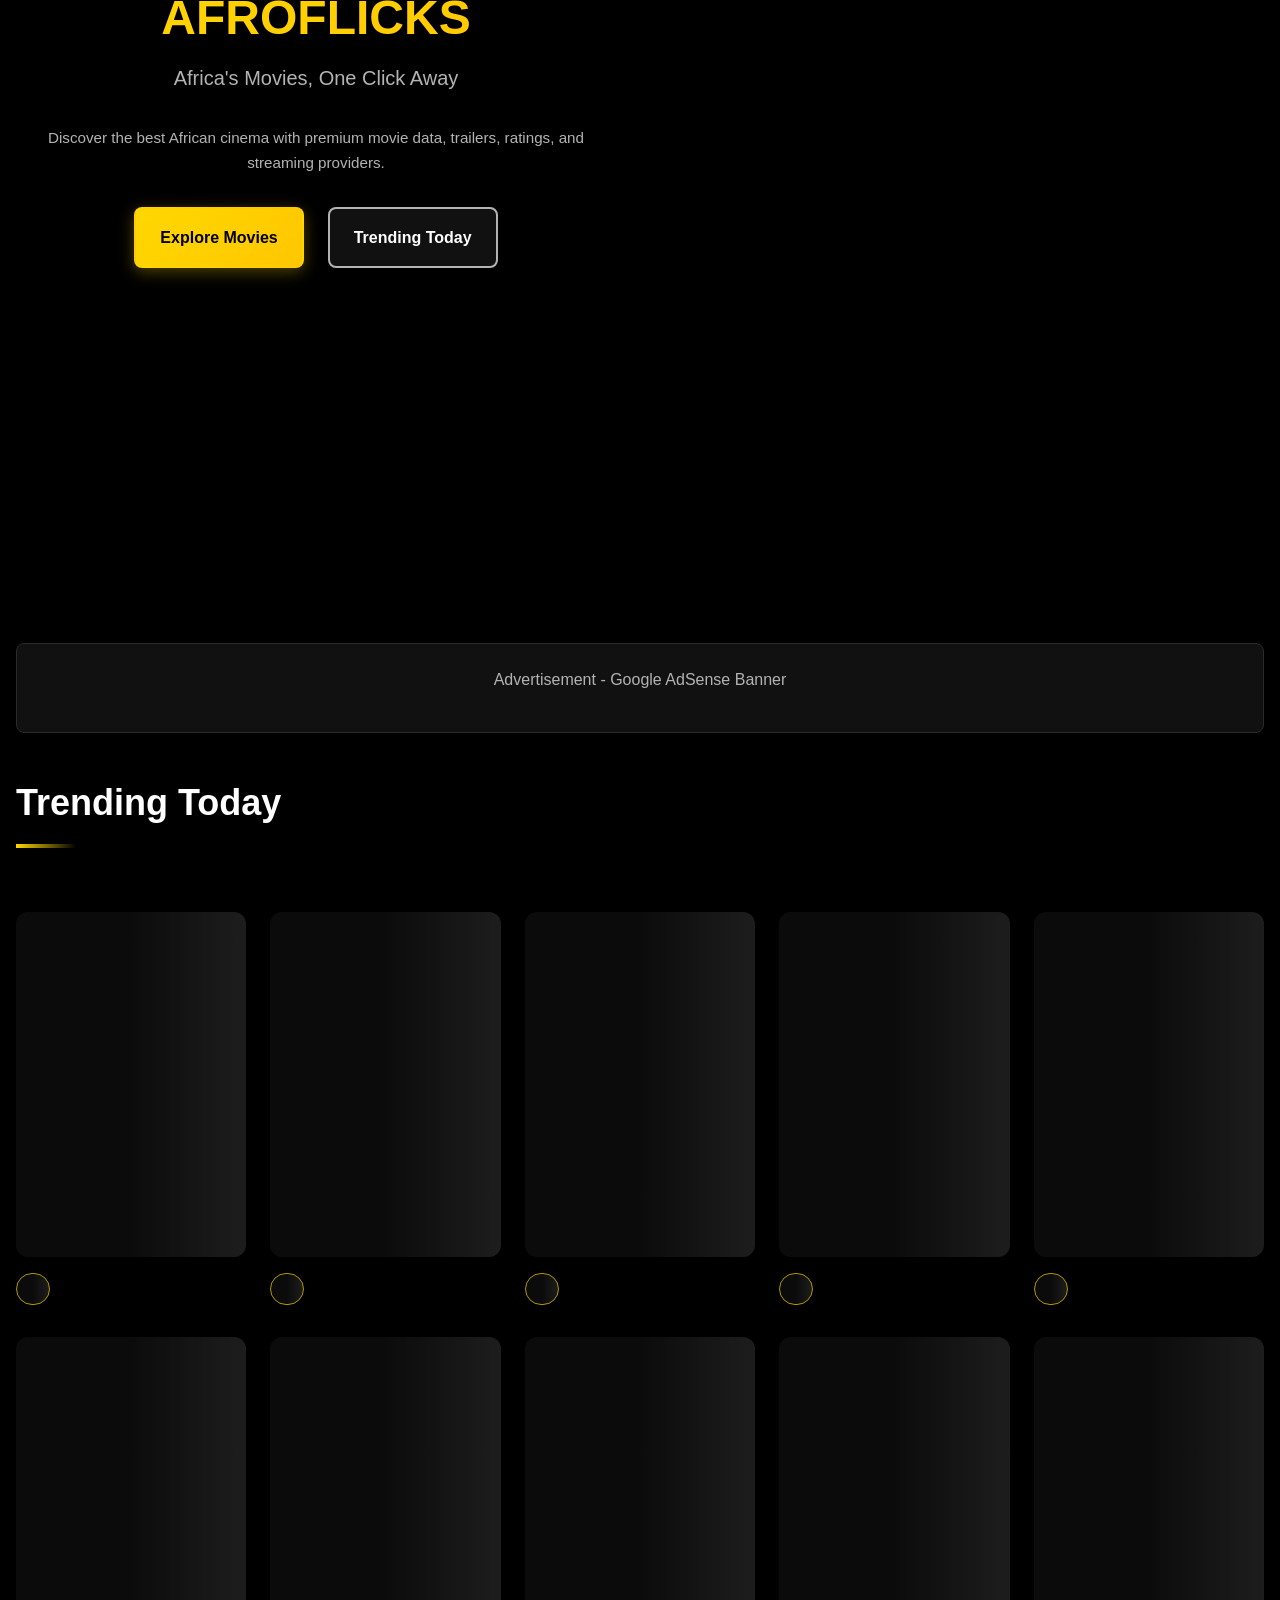
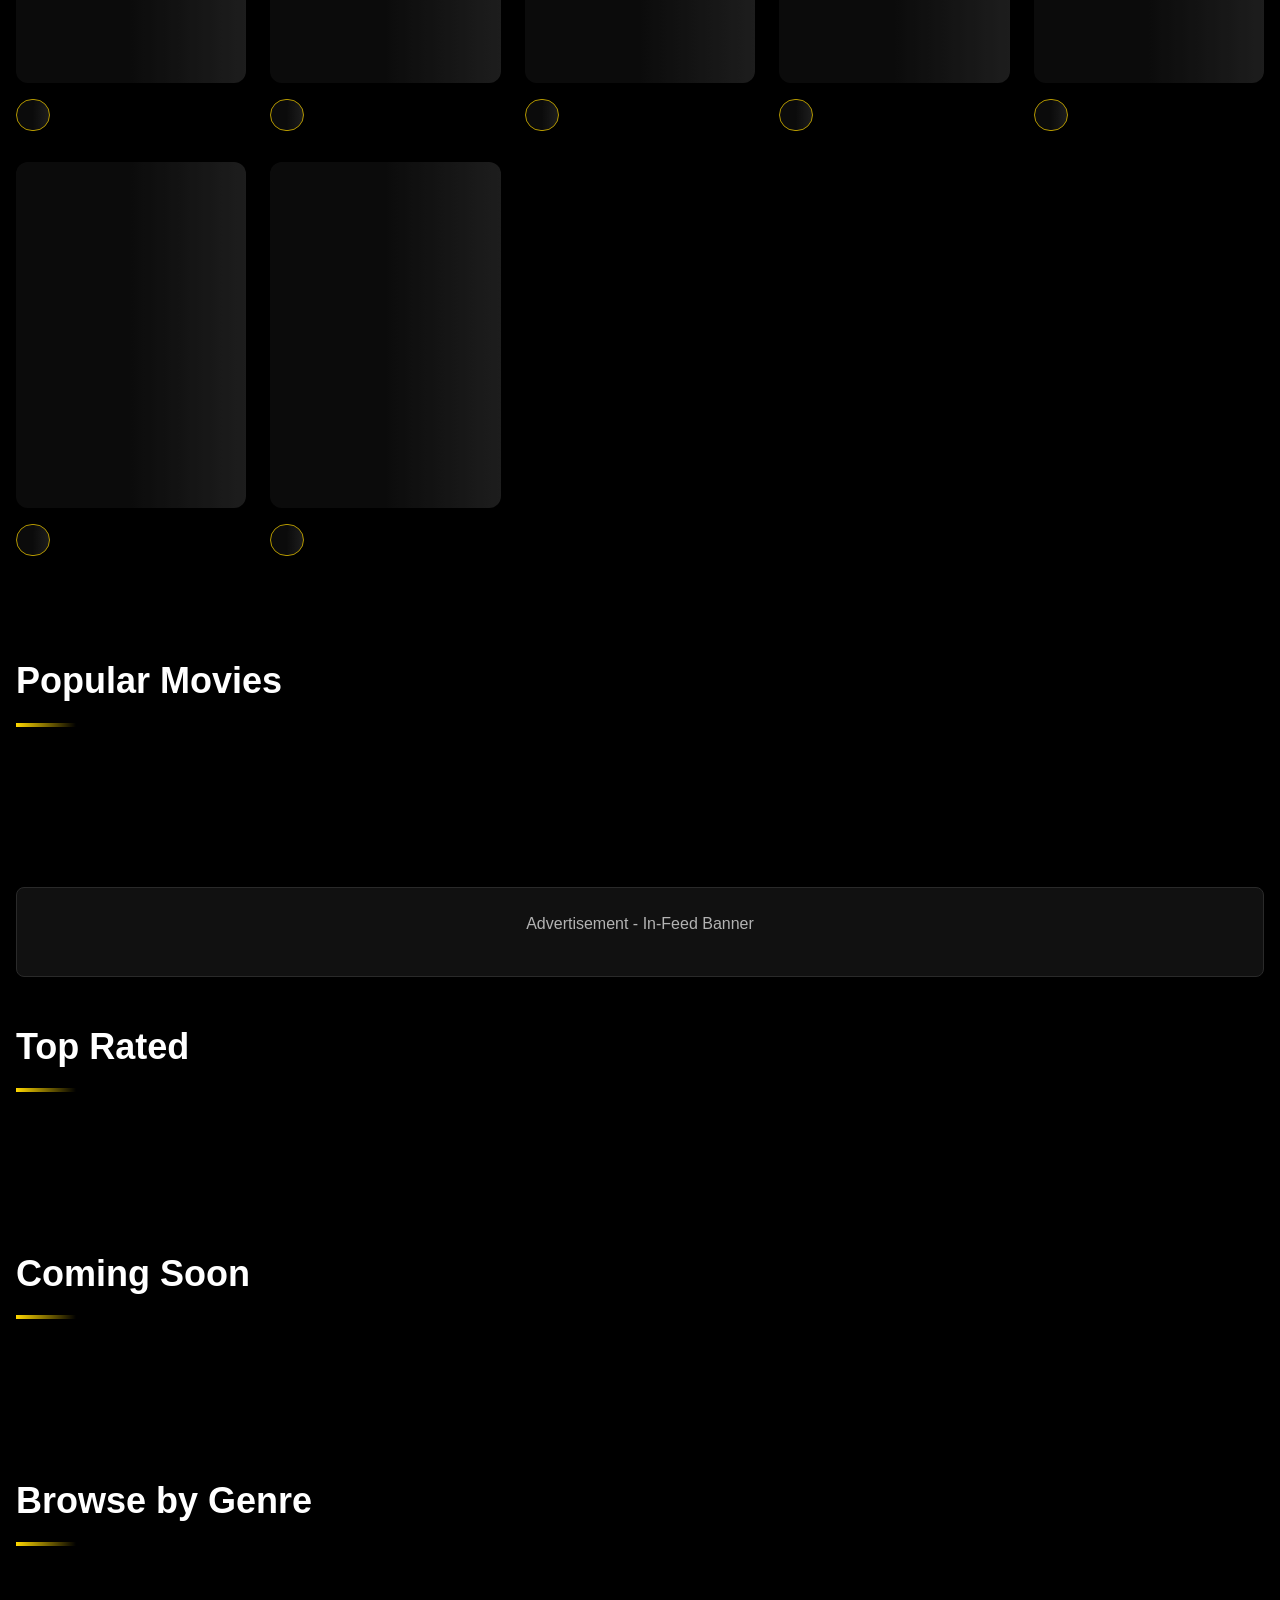
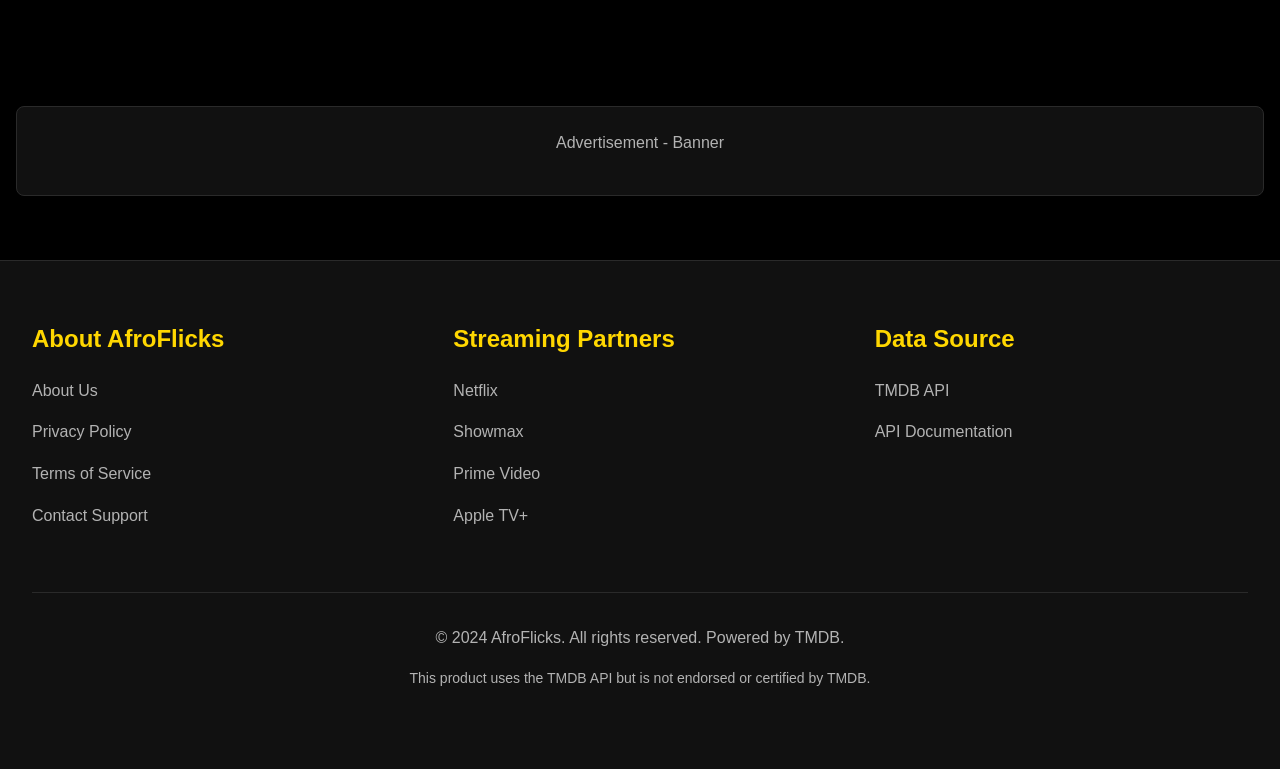
==== commit d3e734da: "add fix" ====
--- a/index.html
+++ b/index.html
@@ -17,11 +17,11 @@
   <meta name="twitter:title" content="AfroFlicks - Africa's Movies, One Click Away">
   <meta name="twitter:description" content="Discover African movies and stream your favorites. Premium movie discovery platform.">
   <link rel="canonical" href="https://afroflicks.com">
-  <link rel="manifest" href="/manifest.json">
-  <link rel="icon" type="image/png" sizes="32x32" href="/assets/icons/favicon-32x32.png">
-  <link rel="icon" type="image/png" sizes="16x16" href="/assets/icons/favicon-16x16.png">
-  <link rel="apple-touch-icon" href="/assets/icons/apple-touch-icon.png">
-  <link rel="stylesheet" href="/assets/css/style.css">
+  <link rel="manifest" href="manifest.json">
+  <link rel="icon" type="image/png" sizes="32x32" href="assets/icons/favicon-32x32.png">
+  <link rel="icon" type="image/png" sizes="16x16" href="assets/icons/favicon-16x16.png">
+  <link rel="apple-touch-icon" href="assets/icons/apple-touch-icon.png">
+  <link rel="stylesheet" href="assets/css/style.css">
   <title>AfroFlicks - Africa's Movies, One Click Away</title>
   <script type="application/ld+json">
   {
@@ -43,7 +43,7 @@
   <header role="banner">
     <div class="container">
       <div class="header-container">
-        <a href="/" class="logo" aria-label="AfroFlicks home">
+        <a href="index.html" class="logo" aria-label="AfroFlicks home">
           <svg viewBox="0 0 24 24" fill="currentColor" xmlns="http://www.w3.org/2000/svg">
             <path d="M19 3H5c-1.1 0-2 .9-2 2v14c0 1.1.9 2 2 2h14c1.1 0 2-.9 2-2V5c0-1.1-.9-2-2-2zm-5 9.5L9 17V7l5 5.5z"/>
           </svg>
@@ -51,11 +51,11 @@
         </a>
 
         <nav role="navigation" aria-label="Main navigation">
-          <a href="/" class="nav-link">Home</a>
-          <a href="/search.html" class="nav-link">Search</a>
-          <a href="/favorites.html" class="nav-link">Favorites</a>
-          <a href="/watchlater.html" class="nav-link">Watch Later</a>
-          <a href="/about.html" class="nav-link">About</a>
+          <a href="index.html" class="nav-link">Home</a>
+          <a href="search.html" class="nav-link">Search</a>
+          <a href="favorites.html" class="nav-link">Favorites</a>
+          <a href="watchlater.html" class="nav-link">Watch Later</a>
+          <a href="about.html" class="nav-link">About</a>
         </nav>
 
         <div class="search-bar">
@@ -148,8 +148,8 @@
         <div class="footer-section">
           <h4>About AfroFlicks</h4>
           <ul>
-            <li><a href="/about.html">About Us</a></li>
-            <li><a href="/privacy.html">Privacy Policy</a></li>
+            <li><a href="about.html">About Us</a></li>
+            <li><a href="privacy.html">Privacy Policy</a></li>
             <li><a href="/privacy.html">Terms of Service</a></li>
             <li><a href="mailto:support@afroflicks.com">Contact Support</a></li>
           </ul>
@@ -183,8 +183,8 @@
     <p>Advertisement - Sticky Mobile Banner</p>
   </div>
 
-  <script src="/assets/js/config.js"></script>
-  <script src="/assets/js/app.js"></script>
-  <script src="/assets/js/index.js"></script>
+  <script src="assets/js/config.js"></script>
+  <script src="assets/js/app.js"></script>
+  <script src="assets/js/index.js"></script>
 </body>
 </html>
